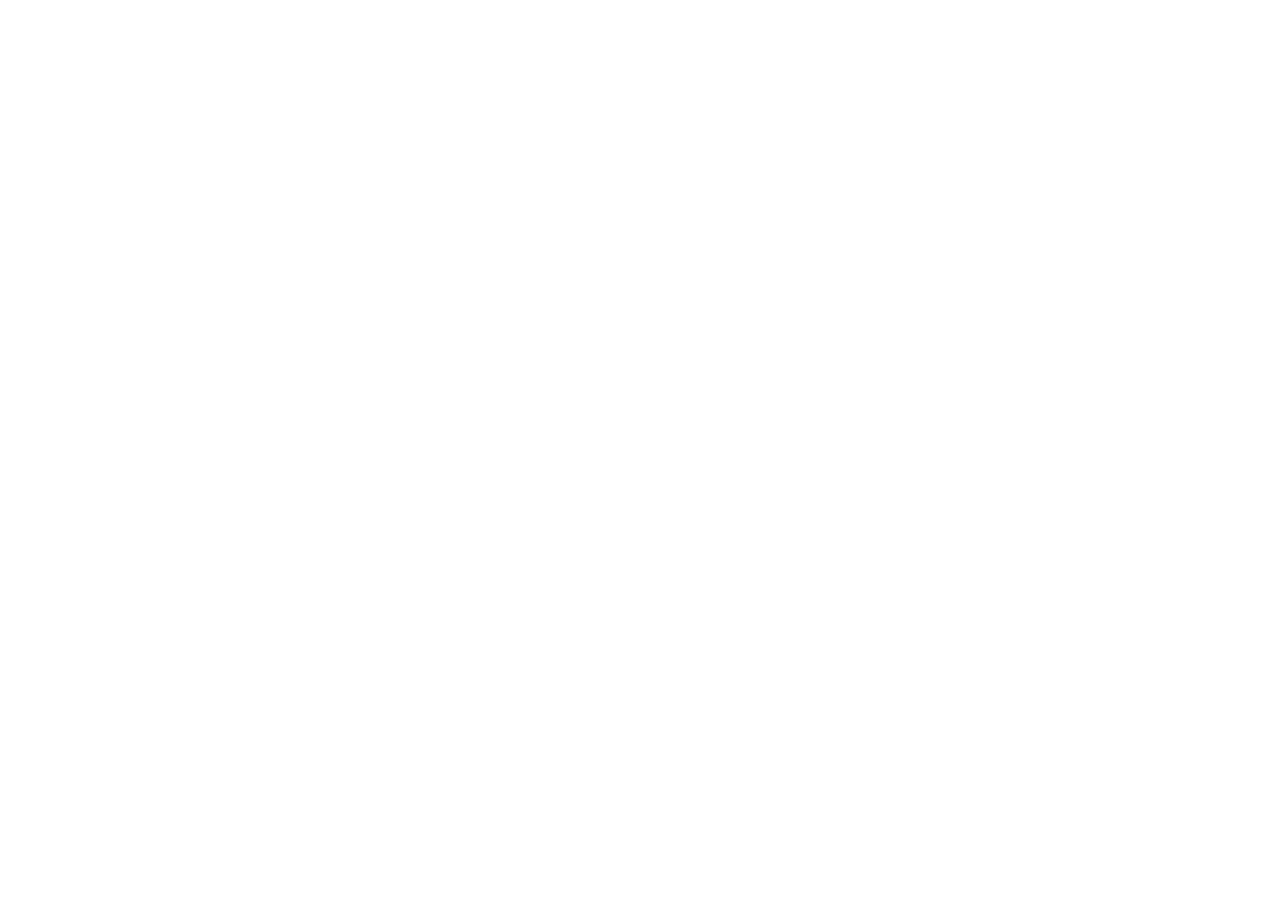
==== final-project/index.html @ dc491722 "sets up final project" ====
<!DOCTYPE html>
<html lang="en">
<head>
    <meta charset="UTF-8">
    <meta name="viewport" content="width=device-width, initial-scale=1.0">
    <title>Prinnce369 final project</title>
    <link rel="stylesheet" href="css/main.css">
</head>
<body>
    
</body>
</html>
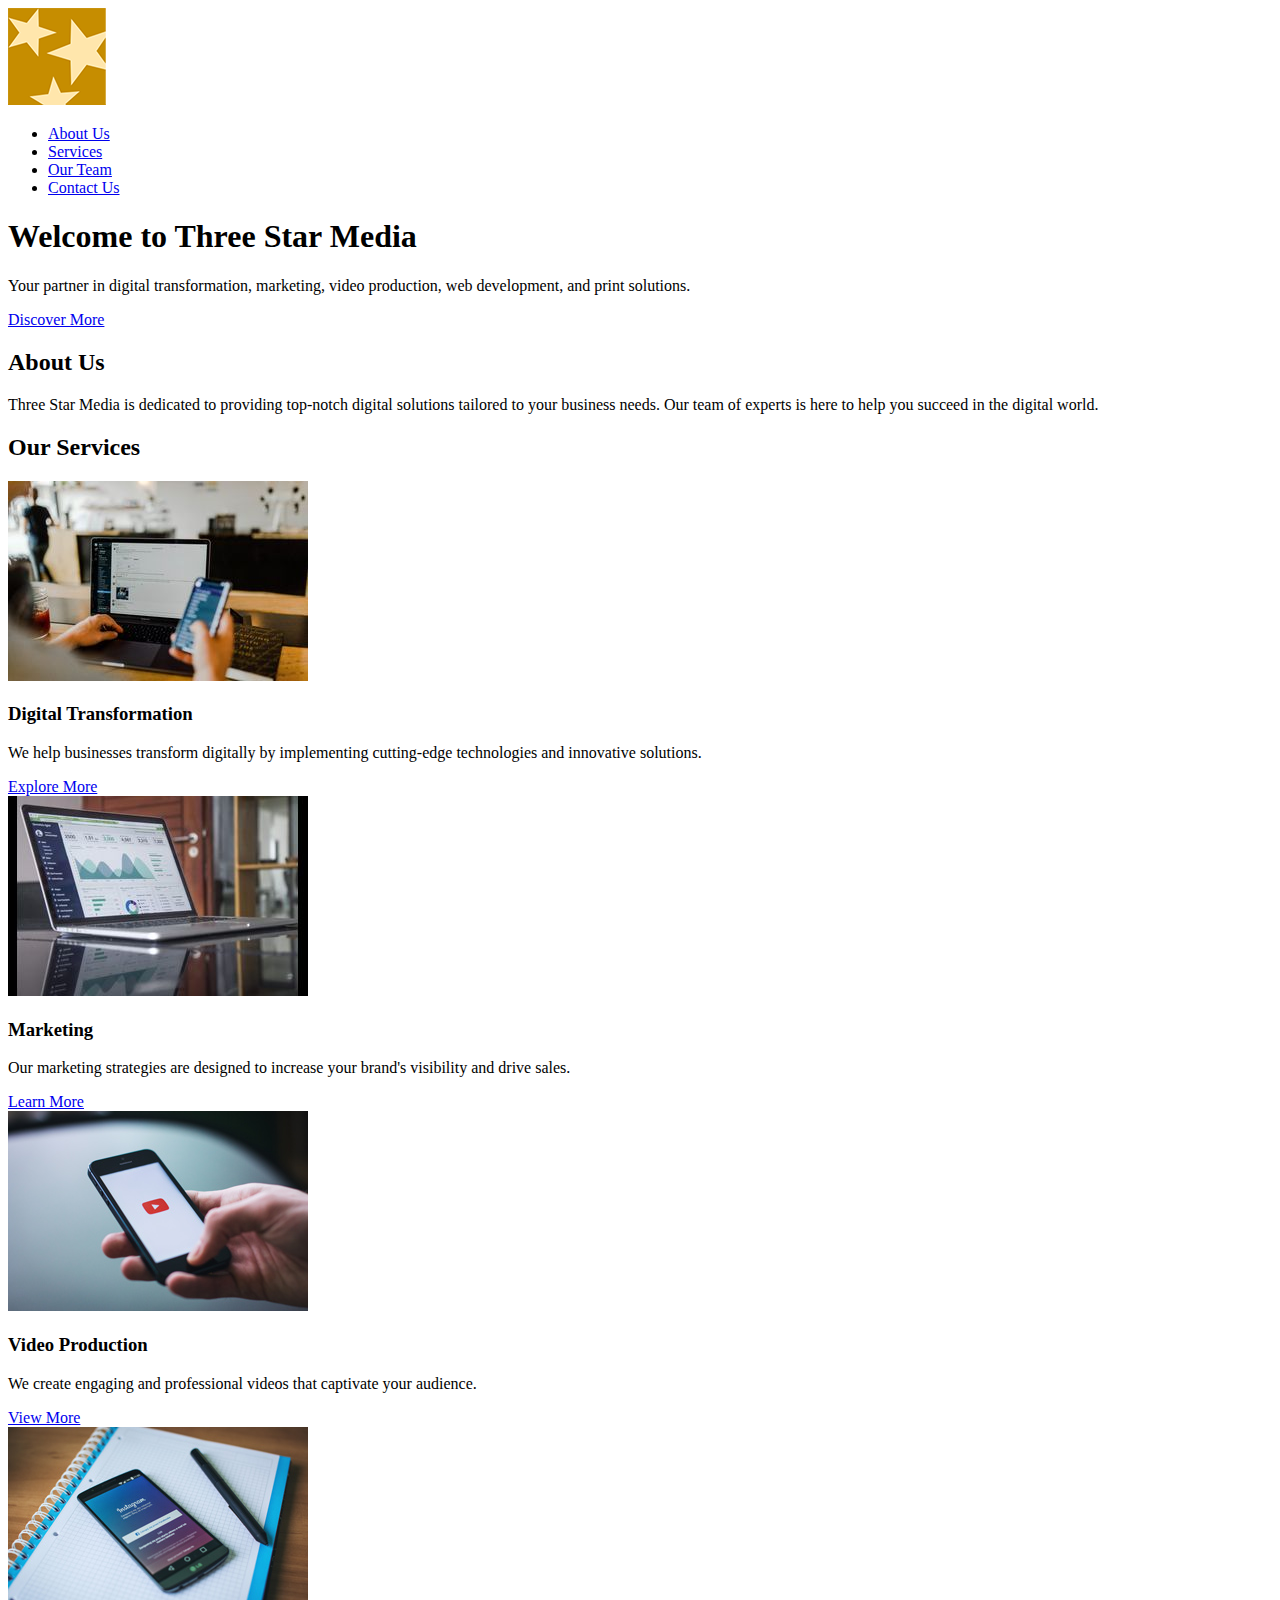
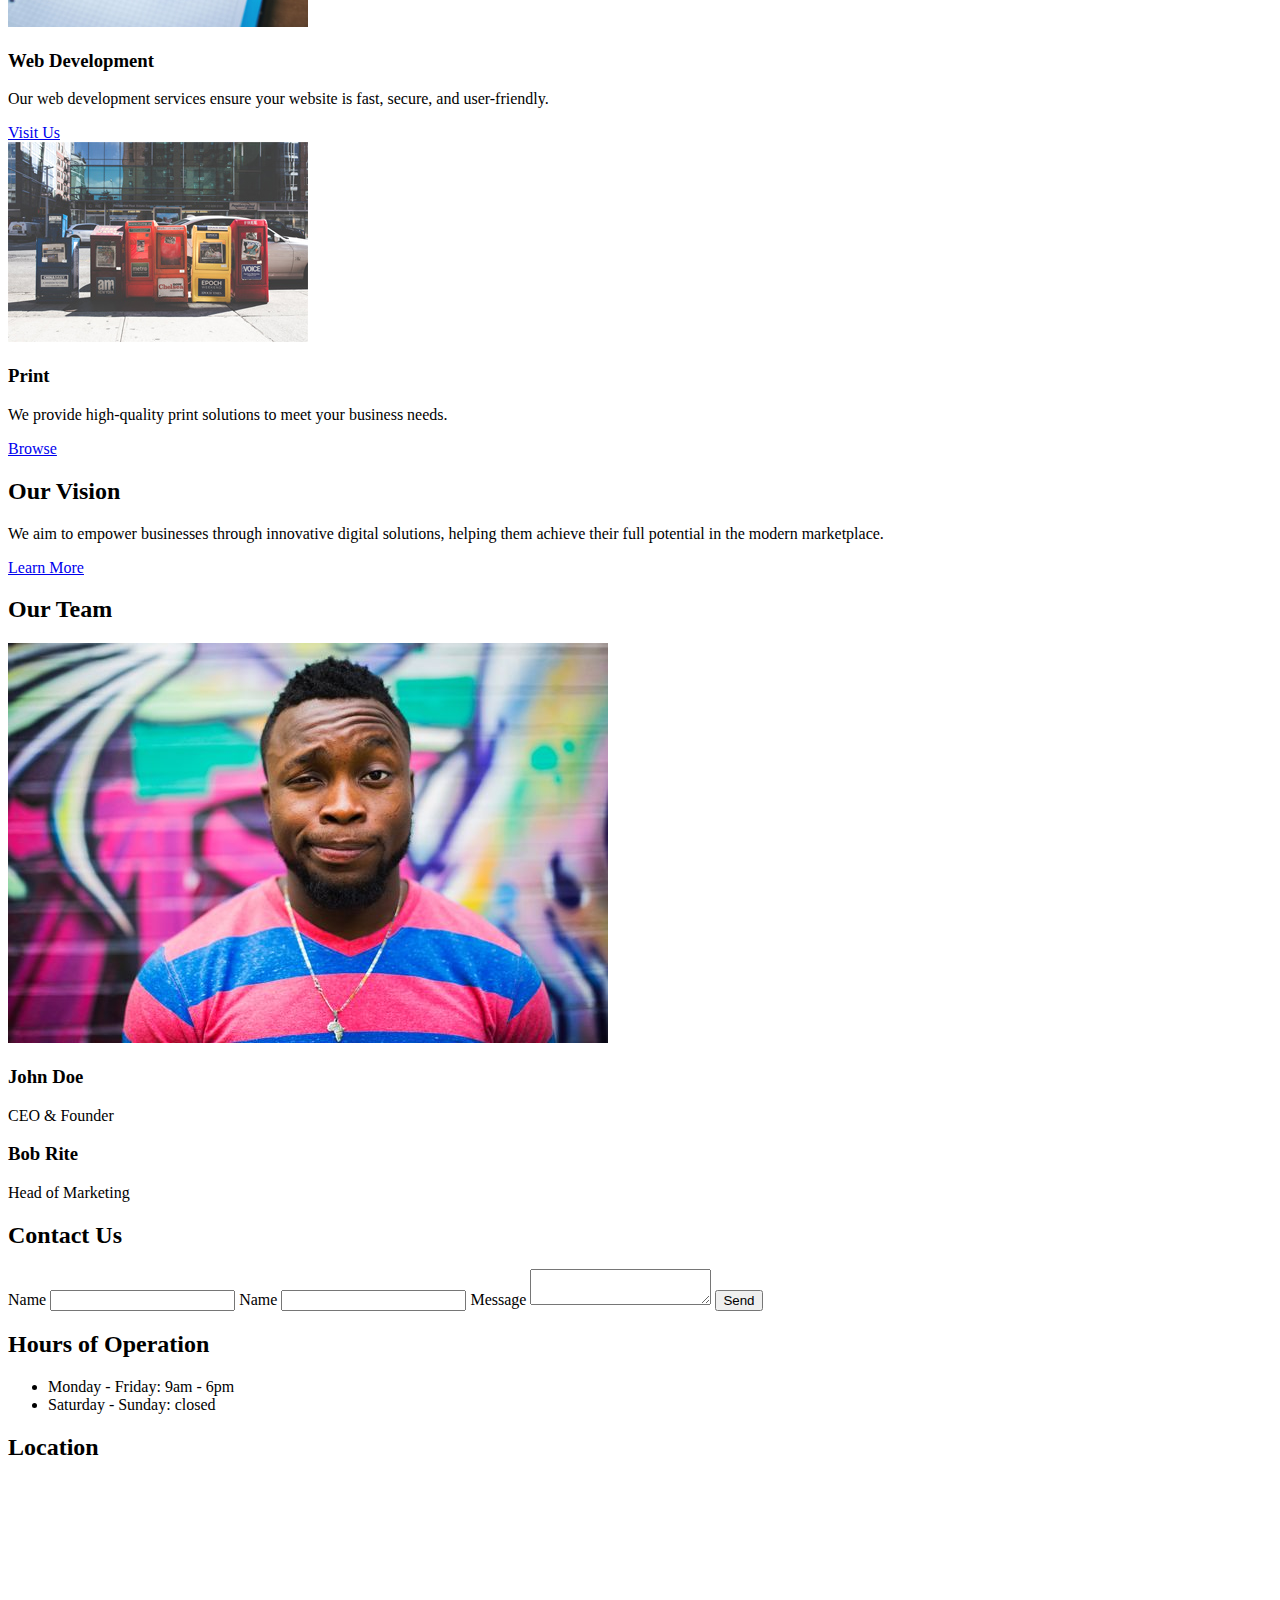
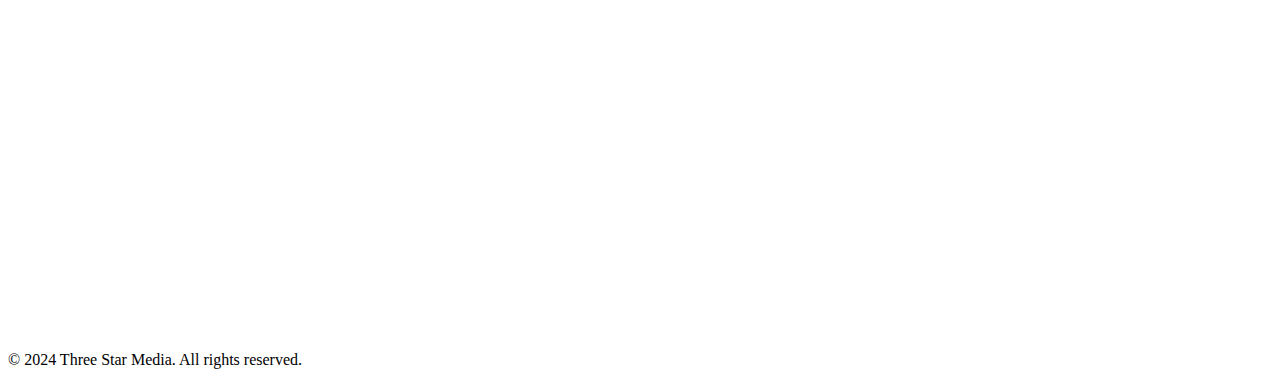
==== commit cbda62b9: "final push" ====
--- a/final-project/index.html
+++ b/final-project/index.html
@@ -7,6 +7,127 @@
     <link rel="stylesheet" href="css/main.css">
 </head>
 <body>
+    <!-- Header Section -->
+    <header>
+        <div class="logo">
+            <img src="images/logo.png" alt="Three Star Media Logo">
+        </div>
+        <nav>
+            <ul>
+                <li><a href="#about-us">About Us</a></li>
+                <li><a href="#services">Services</a></li>
+                <li><a href="#team">Our Team</a></li>
+                <li><a href="#contact">Contact Us</a></li>
+            </ul>
+        </nav>
+    </header>
+
+    <!-- Welcome Section -->
+    <section id="welcome">
+        <h1>Welcome to Three Star Media</h1>
+        <p>Your partner in digital transformation, marketing, video production, web development, and print solutions.</p>
+        <a href="#about-us">Discover More</a>
+    </section>
+
+    <!-- About Us Section -->
+    <section id="about-us">
+        <h2>About Us</h2>
+        <p>Three Star Media is dedicated to providing top-notch digital solutions tailored to your business needs. Our team of experts is here to help you succeed in the digital world.</p>
+    </section>
+
+    <!-- Services Section -->
+    <section id="services">
+        <h2>Our Services</h2>
+        <div class="service">
+            <img src="images/digital.jpg" alt="Digital Transformation">
+            <h3>Digital Transformation</h3>
+            <p>We help businesses transform digitally by implementing cutting-edge technologies and innovative solutions.</p>
+            <a href="#digital-transformation">Explore More</a>
+        </div>
+        <div class="service">
+            <img src="images/marketing.jpg" alt="Marketing">
+            <h3>Marketing</h3>
+            <p>Our marketing strategies are designed to increase your brand's visibility and drive sales.</p>
+            <a href="#marketing">Learn More</a>
+        </div>
+        <div class="service">
+            <img src="images/video.jpg" alt="Video Production">
+            <h3>Video Production</h3>
+            <p>We create engaging and professional videos that captivate your audience.</p>
+            <a href="#video-production">View More</a>
+        </div>
+        <div class="service">
+            <img src="images/web.jpg" alt="Web Development">
+            <h3>Web Development</h3>
+            <p>Our web development services ensure your website is fast, secure, and user-friendly.</p>
+            <a href="#web-development">Visit Us</a>
+        </div>
+        <div class="service">
+            <img src="images/print.jpg" alt="Print">
+            <h3>Print</h3>
+            <p>We provide high-quality print solutions to meet your business needs.</p>
+            <a href="#print">Browse</a>
+        </div>
+    </section>
+
+    <!-- Vision Section -->
+    <section id="vision">
+        <h2>Our Vision</h2>
+        <p>We aim to empower businesses through innovative digital solutions, helping them achieve their full potential in the modern marketplace.</p>
+        <a href="#vision">Learn More</a>
+    </section>
+
+    <!-- Team Section -->
+    <section id="team">
+        <h2>Our Team</h2>
+        <div class="team-member">
+            <img src="images/john.jpg" alt="John Doe">
+            <h3>John Doe</h3>
+            <p>CEO & Founder</p>
+        </div>
+        <div class="team-member">
+            <h3>Bob Rite</h3>
+            <p>Head of Marketing</p>
+        </div>
+    </section>
+
+    <!-- Contact Us Section -->
+    <section id="contact">
+        <h2>Contact Us</h2>
+        <form action="submit_form.php" method="post">
+            <label for="name">Name</label>
+            <input type="text" id="name" name="name">
+            <label for="Email">Name</label>
+            <input type="text" id="Email" name="Email">
+            <label for="message">Message</label>
+            <textarea id="message" name="message"></textarea>
+            <button type="submit">Send</button>
+        </form>
+    </section>
+
+    <!-- Hours of Operation -->
+    <section id="hours">
+        <h2>Hours of Operation</h2>
+        <ul>
+            <li>Monday - Friday: 9am - 6pm</li>
+            <li>Saturday - Sunday: closed</li>
+            
+        </ul>
+    </section>
+
+    <!-- Location Section -->
+    <section id="location"> 
+        <h2>Location</h2>
+        <div id="map">
+            <iframe src="https://www.google.com/maps/embed?pb=!1m18!1m12!1m3!1d5607.914741718897!2d-75.76088505429651!3d45.34967278428904!2m3!1f0!2f0!3f0!3m2!1i1024!2i768!4f13.1!3m3!1m2!1s0x4cce0718cc4a6ad7%3A0xc6cc467725843e2b!2sAlgonquin%20College%20-%20Ottawa%20Campus!5e0!3m2!1sen!2sca!4v1722527264001!5m2!1sen!2sca" width="600" height="450" style="border:0;" allowfullscreen="" loading="lazy" referrerpolicy="no-referrer-when-downgrade"></iframe>
+        </div>
+        
+    </section>
+
+    <!-- Footer -->
+    <footer>
+        <p>&copy; 2024 Three Star Media. All rights reserved.</p>
+    </footer>
     
 </body>
 </html>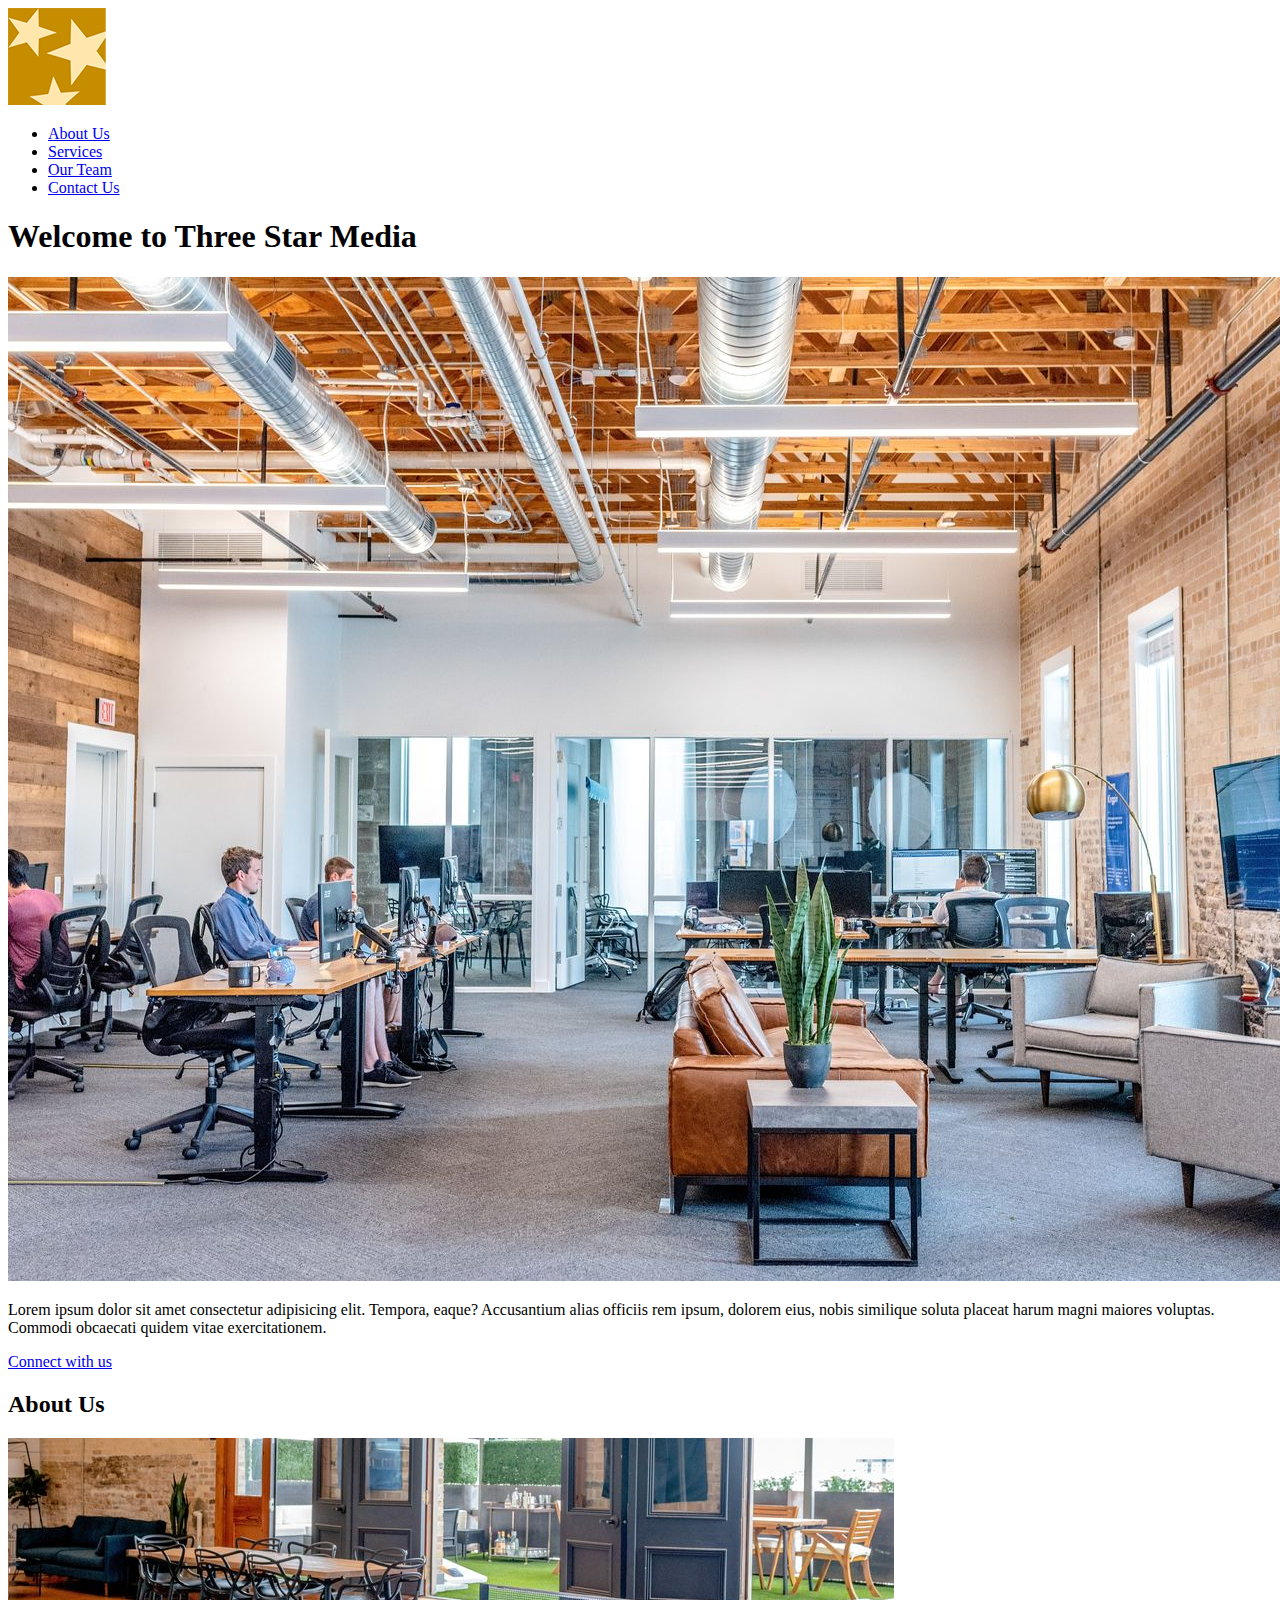
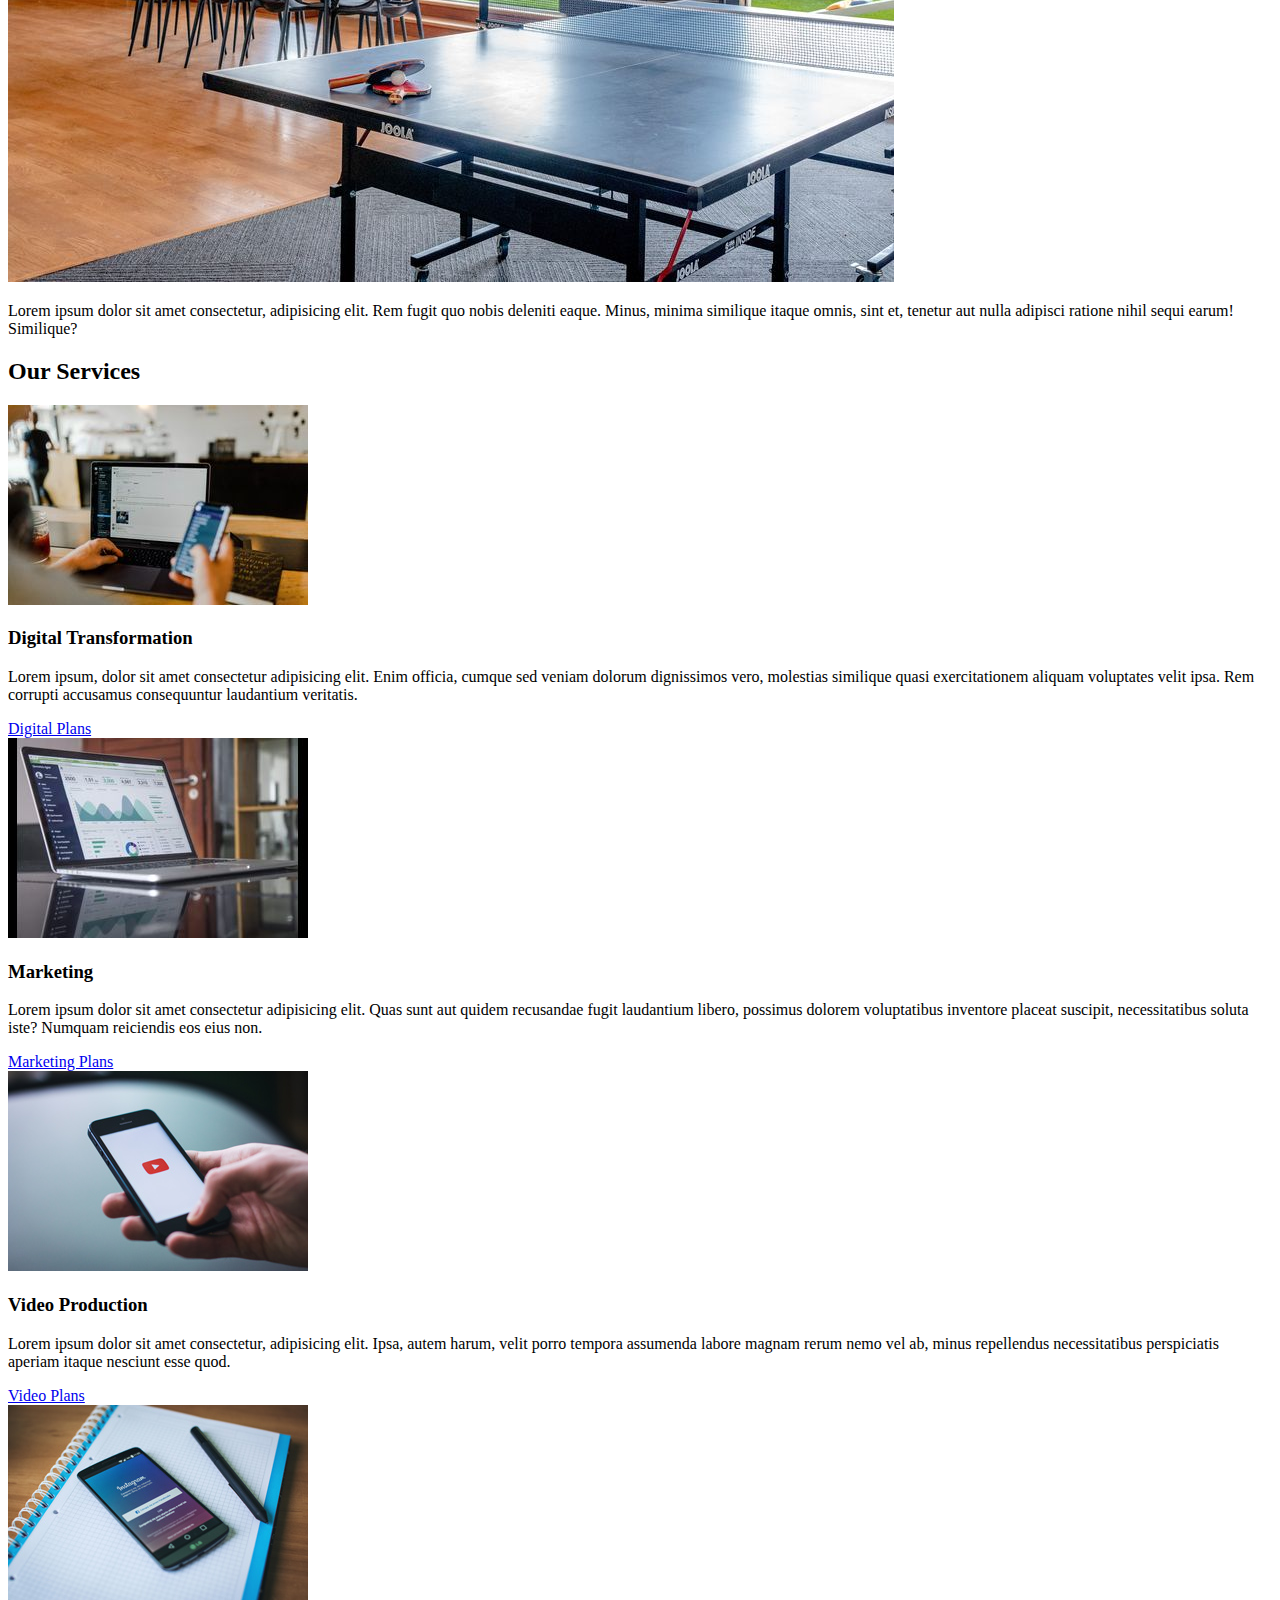
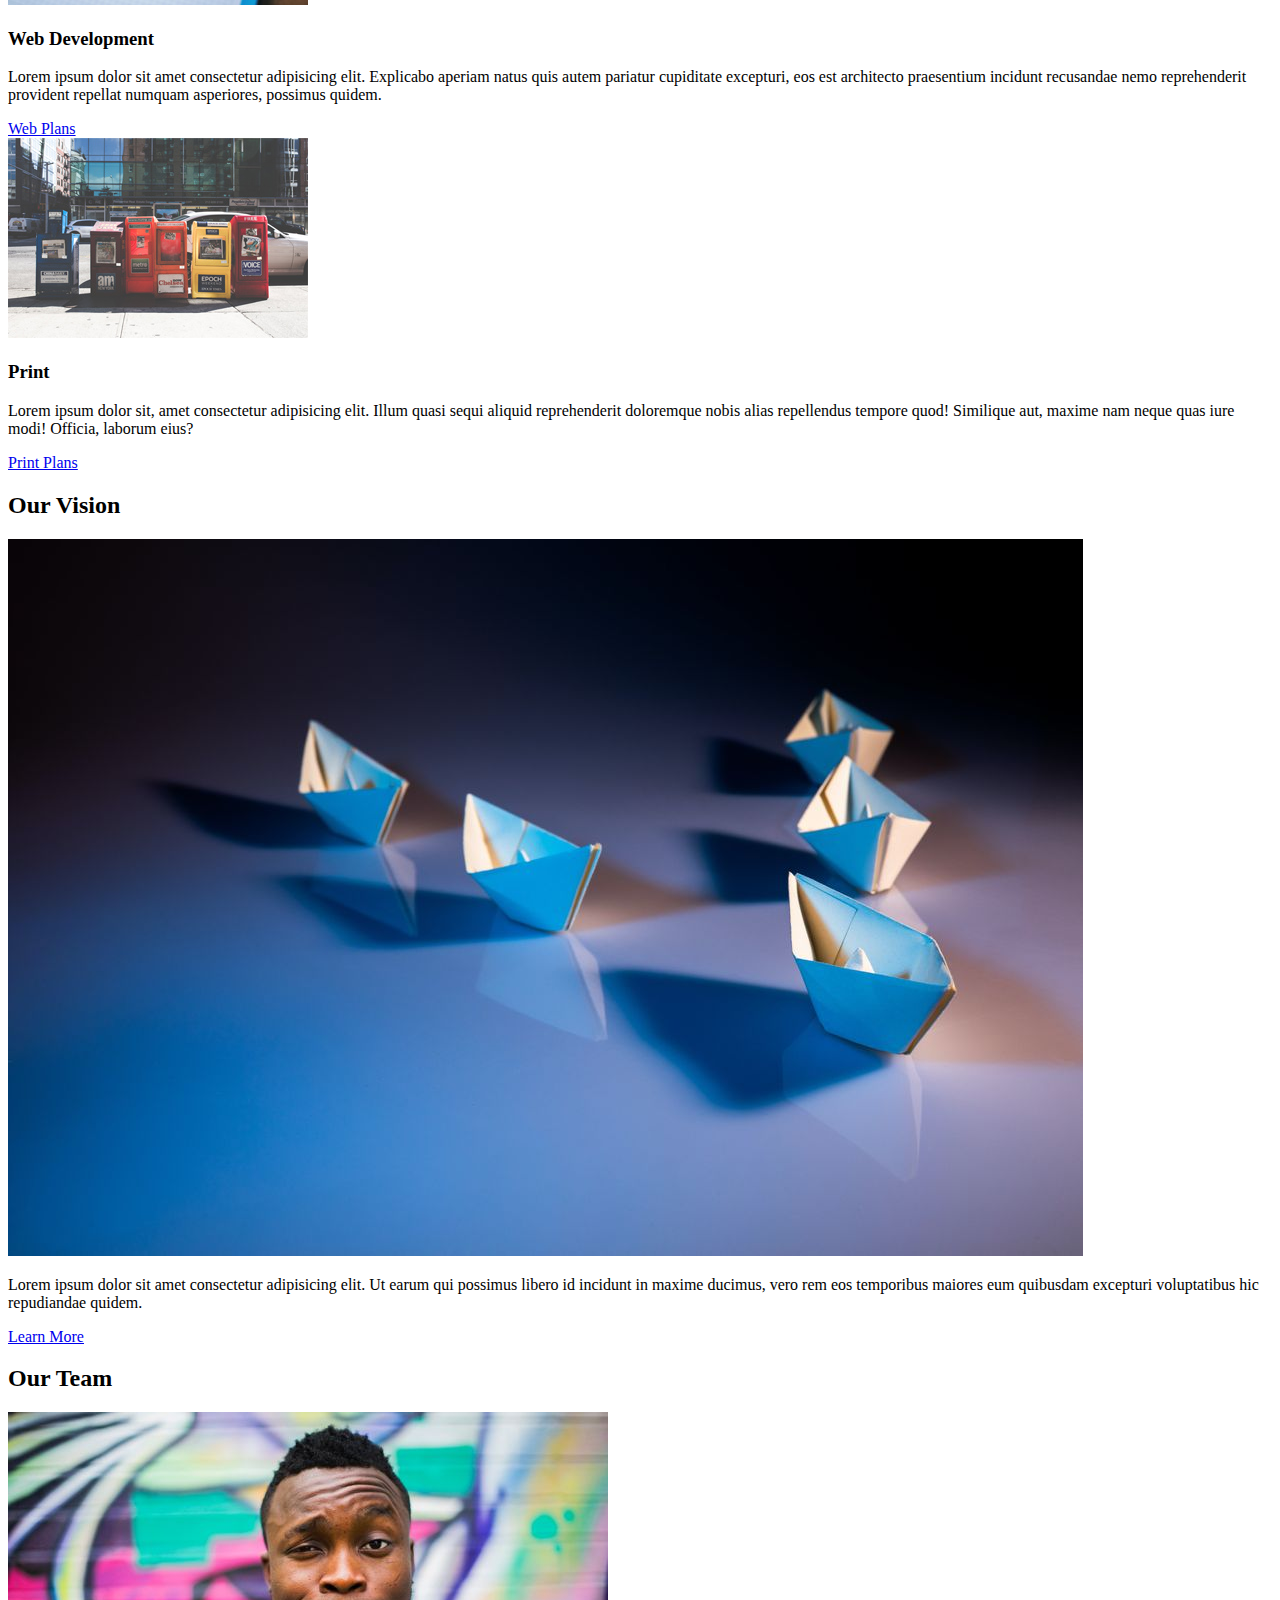
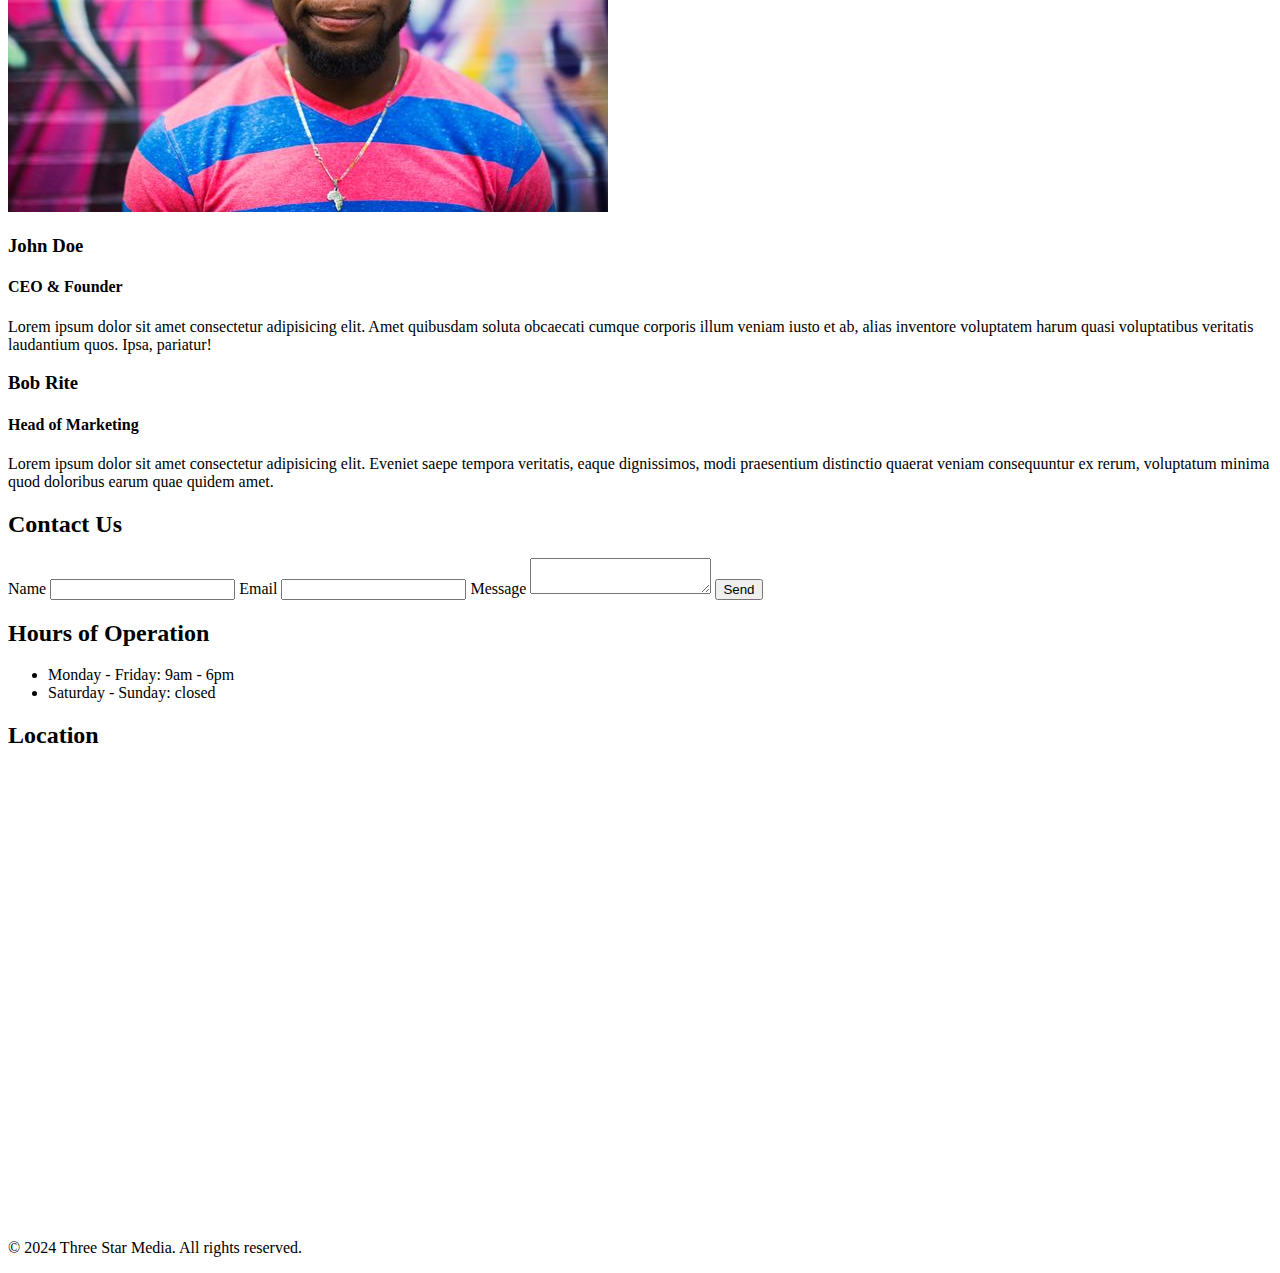
==== commit e7836beb: "adding images" ====
--- a/final-project/index.html
+++ b/final-project/index.html
@@ -25,14 +25,16 @@
     <!-- Welcome Section -->
     <section id="welcome">
         <h1>Welcome to Three Star Media</h1>
-        <p>Your partner in digital transformation, marketing, video production, web development, and print solutions.</p>
-        <a href="#about-us">Discover More</a>
+        <img src="images/main-banner.jpg" alt="Main Banner">
+        <p>Lorem ipsum dolor sit amet consectetur adipisicing elit. Tempora, eaque? Accusantium alias officiis rem ipsum, dolorem eius, nobis similique soluta placeat harum magni maiores voluptas. Commodi obcaecati quidem vitae exercitationem.</p>
+        <a href="#about-us">Connect with us</a>
     </section>
 
     <!-- About Us Section -->
     <section id="about-us">
         <h2>About Us</h2>
-        <p>Three Star Media is dedicated to providing top-notch digital solutions tailored to your business needs. Our team of experts is here to help you succeed in the digital world.</p>
+        <img src="images/about-us.jpg" alt="About Us">
+        <p>Lorem ipsum dolor sit amet consectetur, adipisicing elit. Rem fugit quo nobis deleniti eaque. Minus, minima similique itaque omnis, sint et, tenetur aut nulla adipisci ratione nihil sequi earum! Similique?</p>
     </section>
 
     <!-- Services Section -->
@@ -41,39 +43,40 @@
         <div class="service">
             <img src="images/digital.jpg" alt="Digital Transformation">
             <h3>Digital Transformation</h3>
-            <p>We help businesses transform digitally by implementing cutting-edge technologies and innovative solutions.</p>
-            <a href="#digital-transformation">Explore More</a>
+            <p>Lorem ipsum, dolor sit amet consectetur adipisicing elit. Enim officia, cumque sed veniam dolorum dignissimos vero, molestias similique quasi exercitationem aliquam voluptates velit ipsa. Rem corrupti accusamus consequuntur laudantium veritatis.</p>
+            <a href="#digital-transformation">Digital Plans</a>
         </div>
         <div class="service">
             <img src="images/marketing.jpg" alt="Marketing">
             <h3>Marketing</h3>
-            <p>Our marketing strategies are designed to increase your brand's visibility and drive sales.</p>
-            <a href="#marketing">Learn More</a>
+            <p>Lorem ipsum dolor sit amet consectetur adipisicing elit. Quas sunt aut quidem recusandae fugit laudantium libero, possimus dolorem voluptatibus inventore placeat suscipit, necessitatibus soluta iste? Numquam reiciendis eos eius non.</p>
+            <a href="#marketing">Marketing Plans</a>
         </div>
         <div class="service">
             <img src="images/video.jpg" alt="Video Production">
             <h3>Video Production</h3>
-            <p>We create engaging and professional videos that captivate your audience.</p>
-            <a href="#video-production">View More</a>
+            <p>Lorem ipsum dolor sit amet consectetur, adipisicing elit. Ipsa, autem harum, velit porro tempora assumenda labore magnam rerum nemo vel ab, minus repellendus necessitatibus perspiciatis aperiam itaque nesciunt esse quod.</p>
+            <a href="#video-production">Video Plans</a>
         </div>
         <div class="service">
             <img src="images/web.jpg" alt="Web Development">
             <h3>Web Development</h3>
-            <p>Our web development services ensure your website is fast, secure, and user-friendly.</p>
-            <a href="#web-development">Visit Us</a>
+            <p>Lorem ipsum dolor sit amet consectetur adipisicing elit. Explicabo aperiam natus quis autem pariatur cupiditate excepturi, eos est architecto praesentium incidunt recusandae nemo reprehenderit provident repellat numquam asperiores, possimus quidem.</p>
+            <a href="#web-development">Web Plans</a>
         </div>
         <div class="service">
             <img src="images/print.jpg" alt="Print">
             <h3>Print</h3>
-            <p>We provide high-quality print solutions to meet your business needs.</p>
-            <a href="#print">Browse</a>
+            <p>Lorem ipsum dolor sit, amet consectetur adipisicing elit. Illum quasi sequi aliquid reprehenderit doloremque nobis alias repellendus tempore quod! Similique aut, maxime nam neque quas iure modi! Officia, laborum eius?</p>
+            <a href="#print">Print Plans</a>
         </div>
     </section>
 
     <!-- Vision Section -->
     <section id="vision">
         <h2>Our Vision</h2>
-        <p>We aim to empower businesses through innovative digital solutions, helping them achieve their full potential in the modern marketplace.</p>
+        <img src="images/vision.jpg" alt="Vision">
+        <p>Lorem ipsum dolor sit amet consectetur adipisicing elit. Ut earum qui possimus libero id incidunt in maxime ducimus, vero rem eos temporibus maiores eum quibusdam excepturi voluptatibus hic repudiandae quidem.</p>
         <a href="#vision">Learn More</a>
     </section>
 
@@ -83,11 +86,13 @@
         <div class="team-member">
             <img src="images/john.jpg" alt="John Doe">
             <h3>John Doe</h3>
-            <p>CEO & Founder</p>
+            <h4>CEO & Founder</h4>
+            <p>Lorem ipsum dolor sit amet consectetur adipisicing elit. Amet quibusdam soluta obcaecati cumque corporis illum veniam iusto et ab, alias inventore voluptatem harum quasi voluptatibus veritatis laudantium quos. Ipsa, pariatur!</p>
         </div>
         <div class="team-member">
             <h3>Bob Rite</h3>
-            <p>Head of Marketing</p>
+            <h4>Head of Marketing</h4>
+            <p>Lorem ipsum dolor sit amet consectetur adipisicing elit. Eveniet saepe tempora veritatis, eaque dignissimos, modi praesentium distinctio quaerat veniam consequuntur ex rerum, voluptatum minima quod doloribus earum quae quidem amet.</p>
         </div>
     </section>
 
@@ -97,7 +102,7 @@
         <form action="submit_form.php" method="post">
             <label for="name">Name</label>
             <input type="text" id="name" name="name">
-            <label for="Email">Name</label>
+            <label for="Email">Email</label>
             <input type="text" id="Email" name="Email">
             <label for="message">Message</label>
             <textarea id="message" name="message"></textarea>
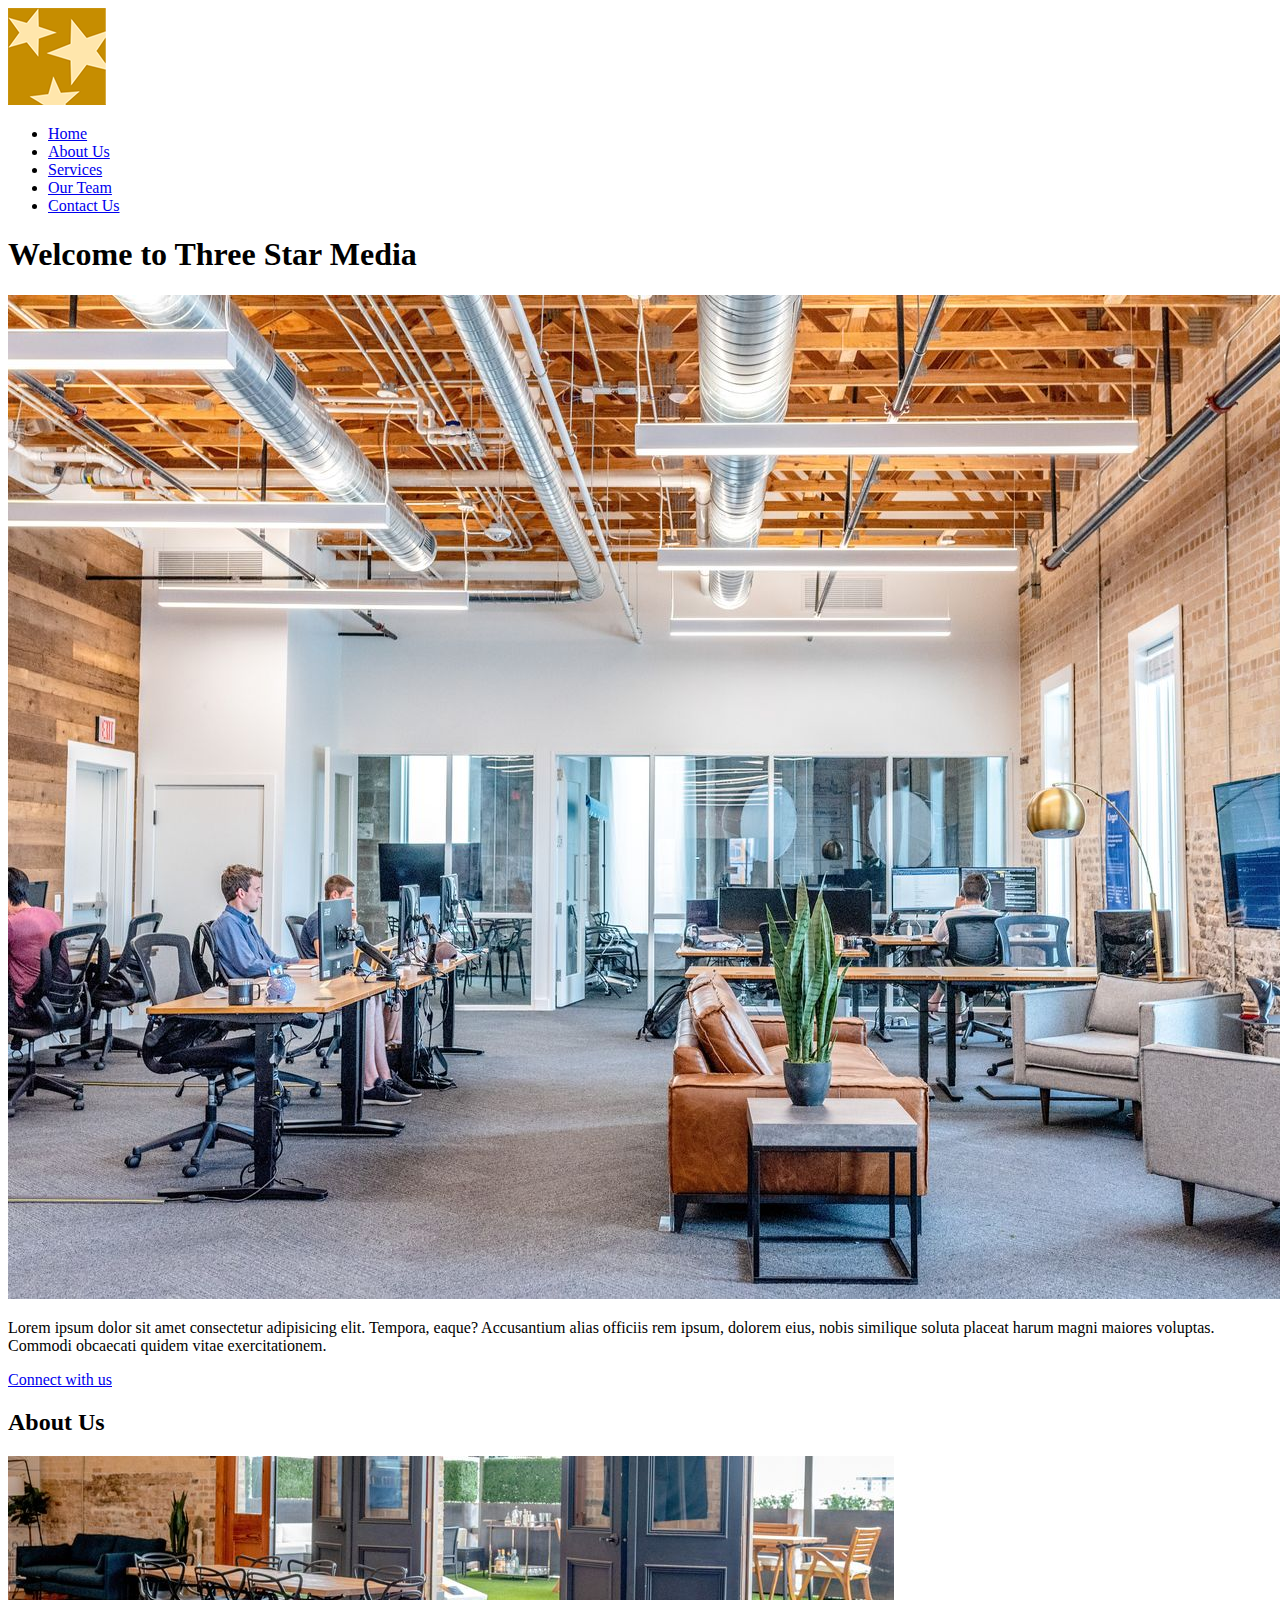
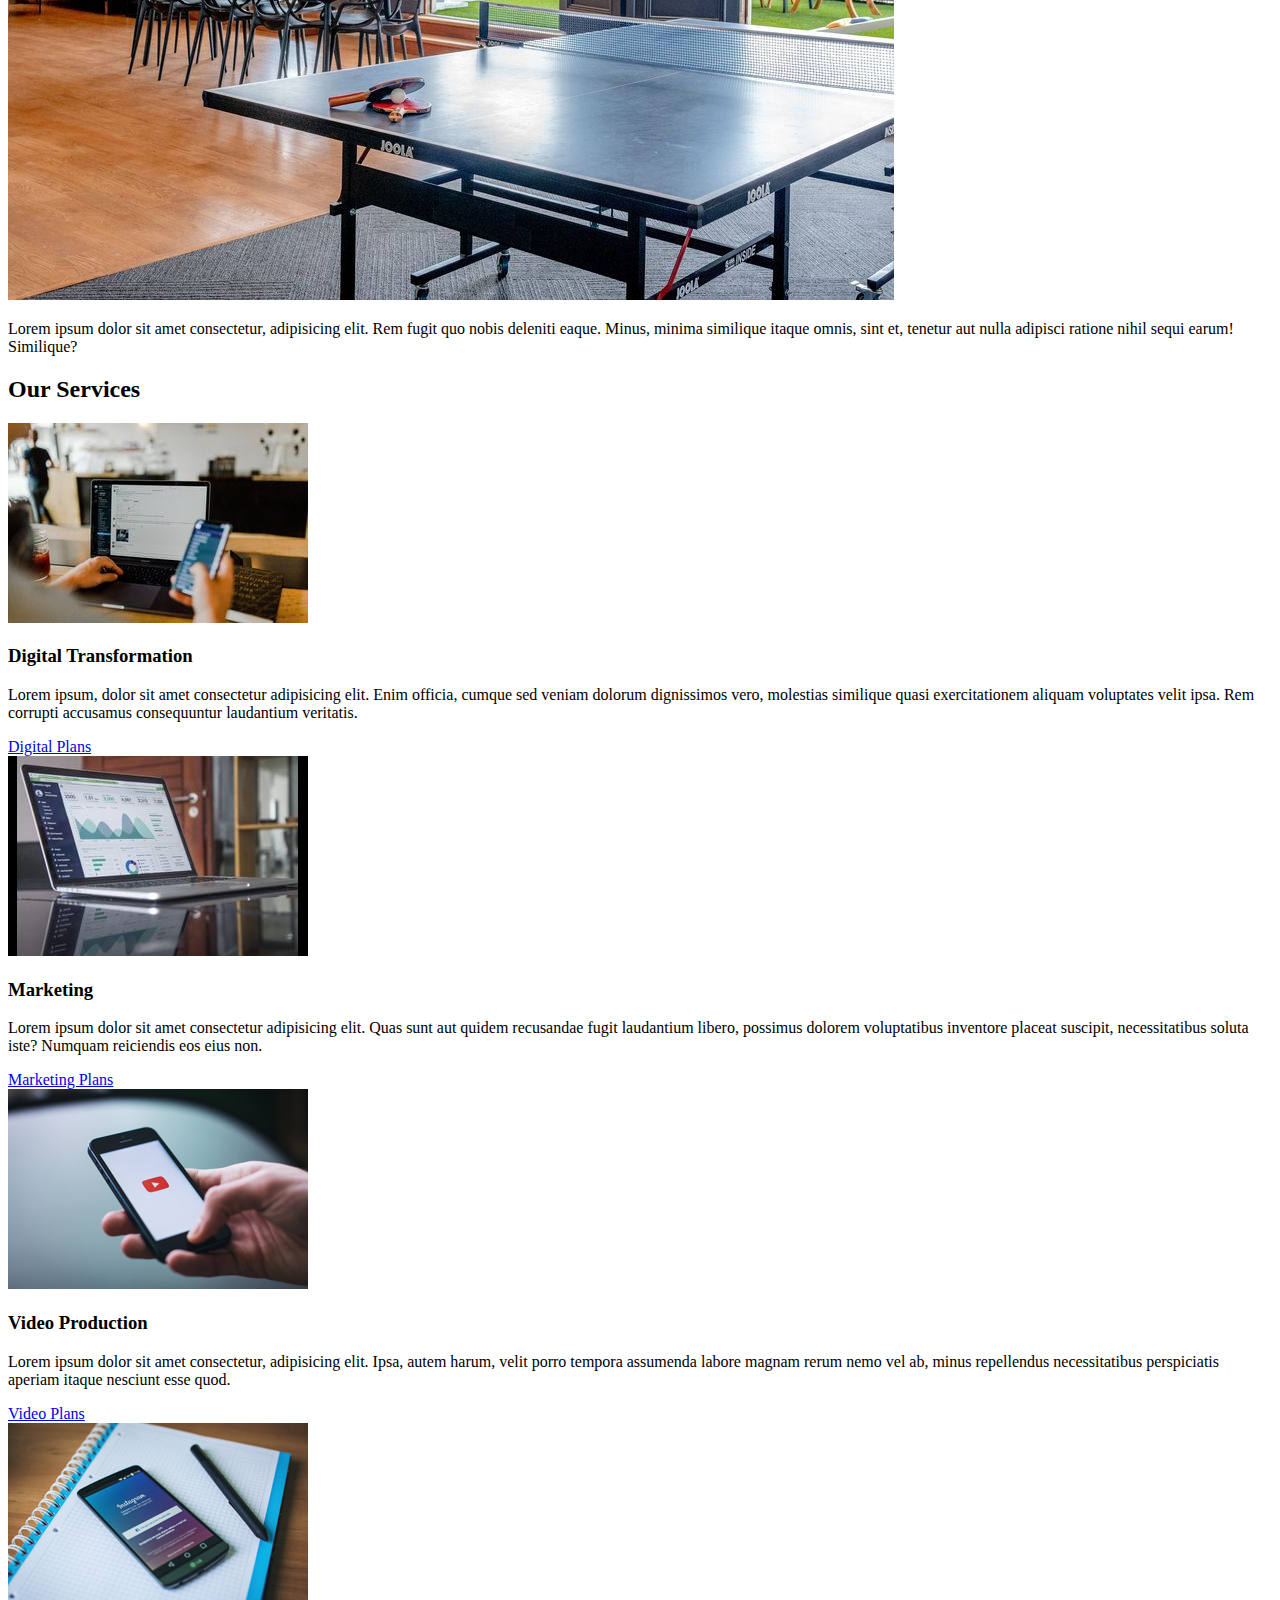
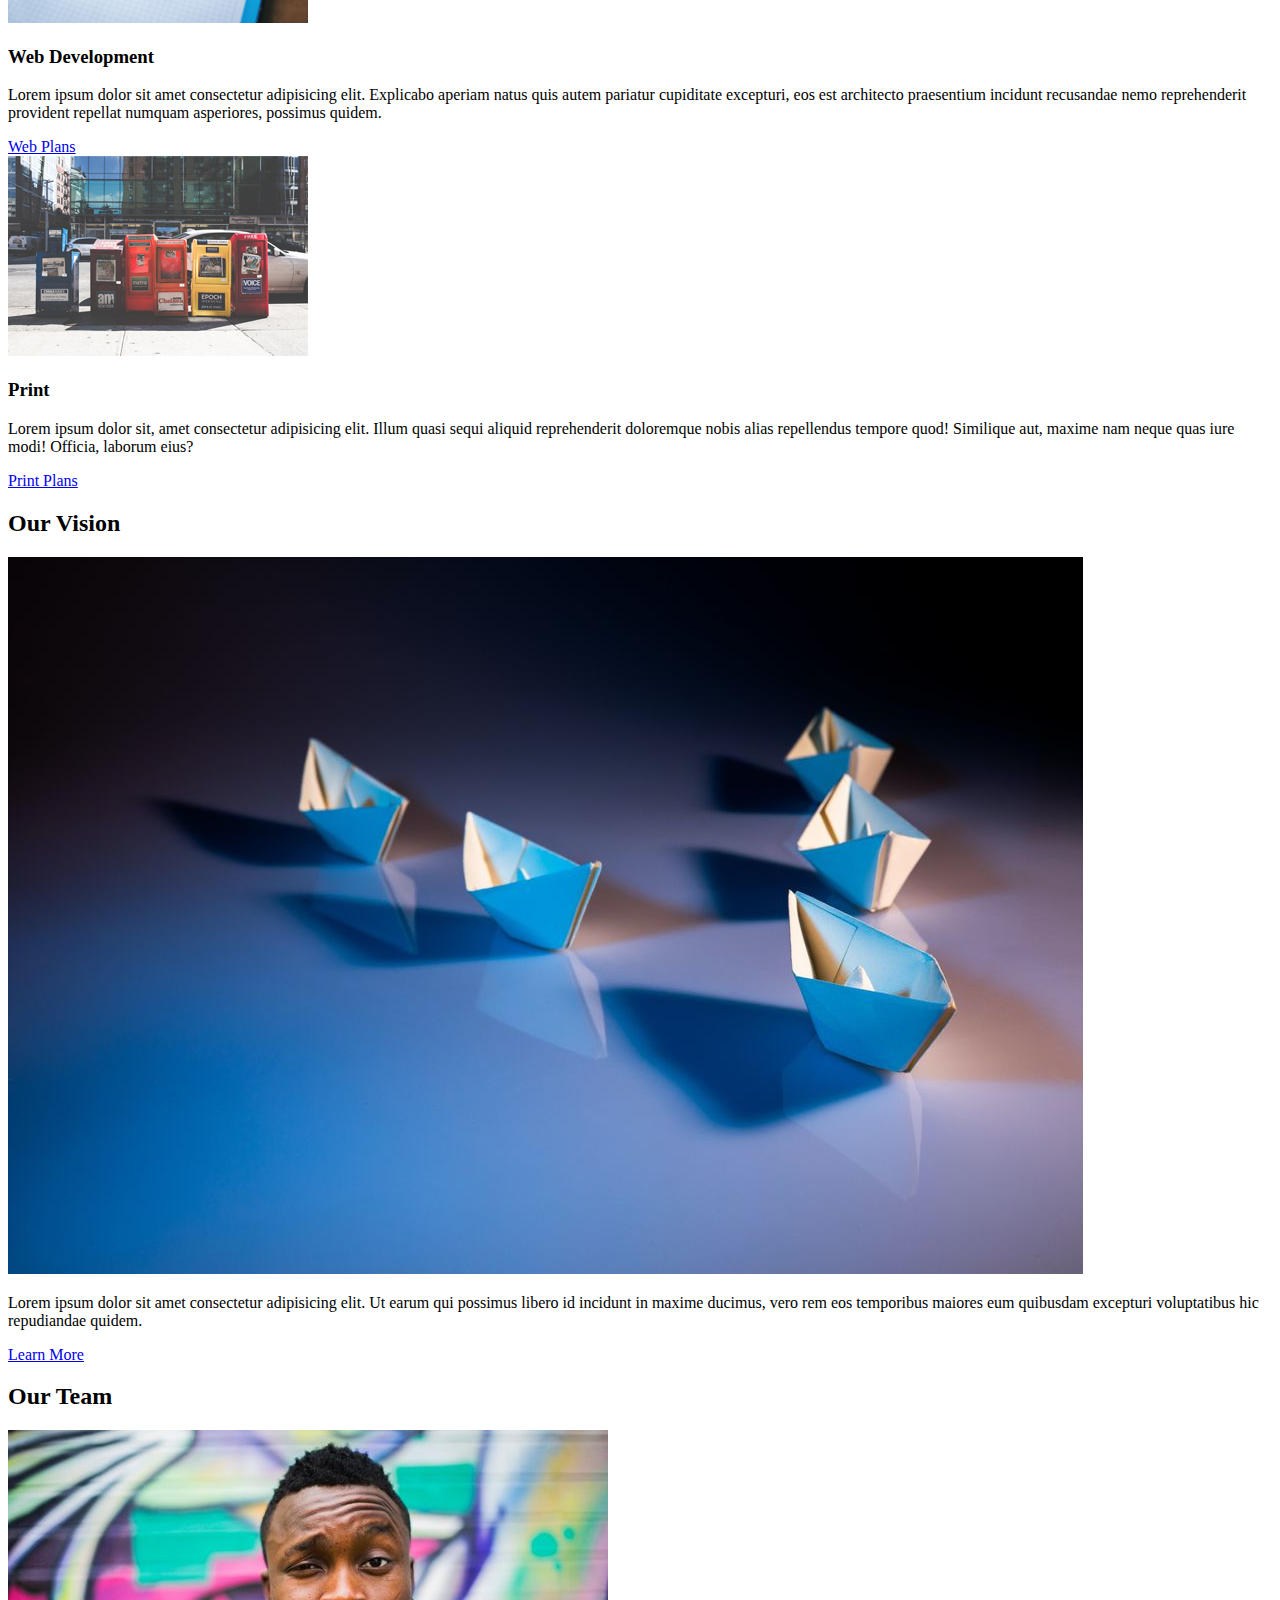
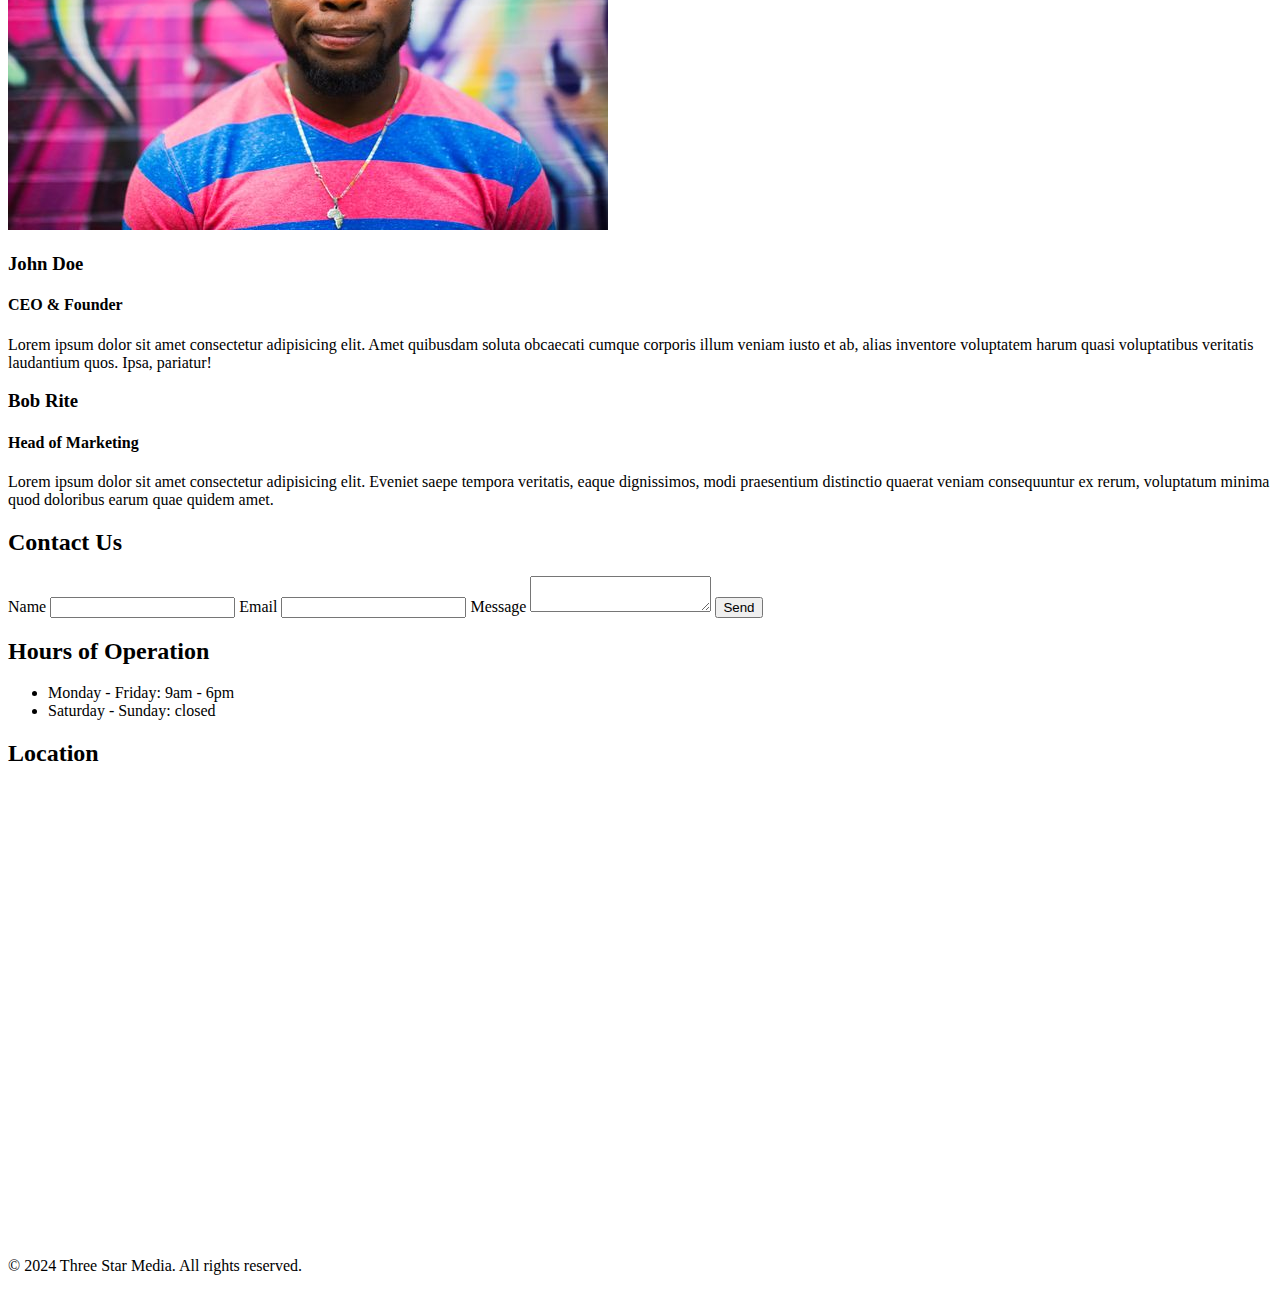
==== commit 1d6125fe: "add home link" ====
--- a/final-project/index.html
+++ b/final-project/index.html
@@ -14,6 +14,7 @@
         </div>
         <nav>
             <ul>
+                <li><a href="#home">Home</a></li>
                 <li><a href="#about-us">About Us</a></li>
                 <li><a href="#services">Services</a></li>
                 <li><a href="#team">Our Team</a></li>
